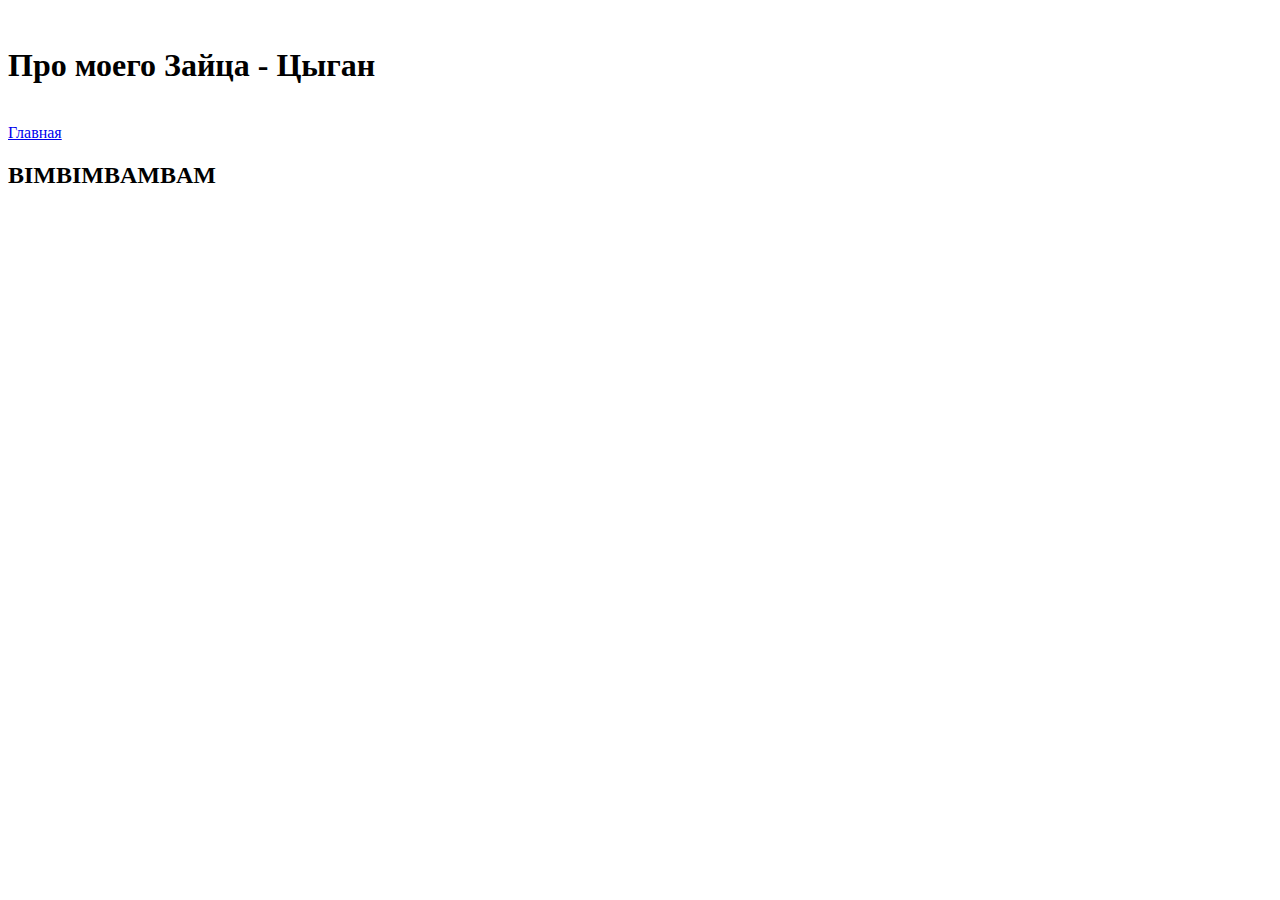
==== index.html @ 0e5630b6 "First commit" ====
<!DOCTYPE html>
<html lang="en">
    <head>
        <meta charset="UTF-8">
        <title>Document</title>
    </head>
    <body>
        <br> 
        <h1>Про моего Зайца - Цыган</h1>
        <br>
        <a href="./index.html"> Главная </a>
        <h2>BIMBIMBAMBAM</h2>

    </body>
</html>
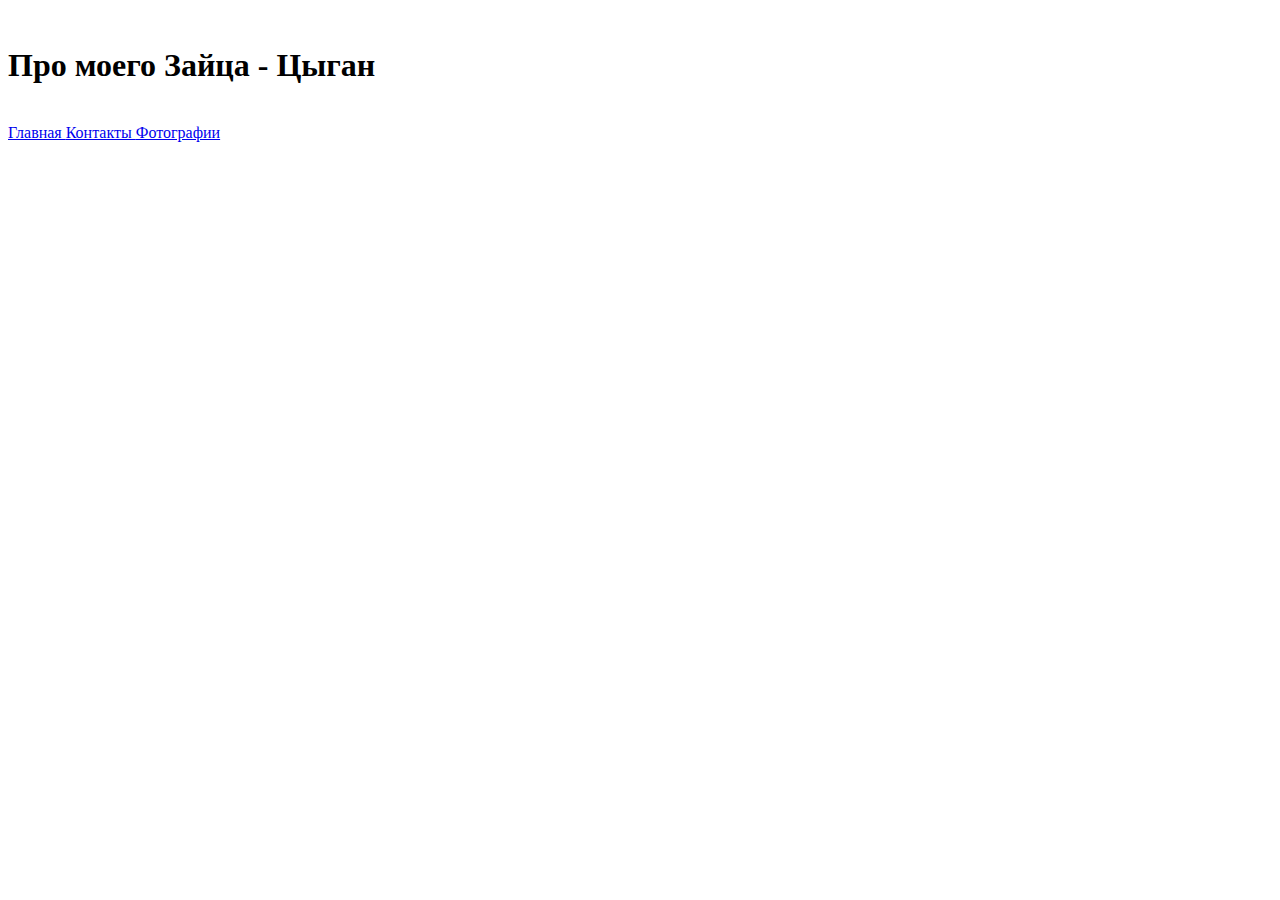
==== commit 51c7b42e: "Second commit" ====
--- a/index.html
+++ b/index.html
@@ -9,7 +9,8 @@
         <h1>Про моего Зайца - Цыган</h1>
         <br>
         <a href="./index.html"> Главная </a>
-        <h2>BIMBIMBAMBAM</h2>
-
+        <a href="./contact.html"> Контакты </a>
+        <a href="./photo.html"> Фотографии </a>
+        <br>
     </body>
 </html>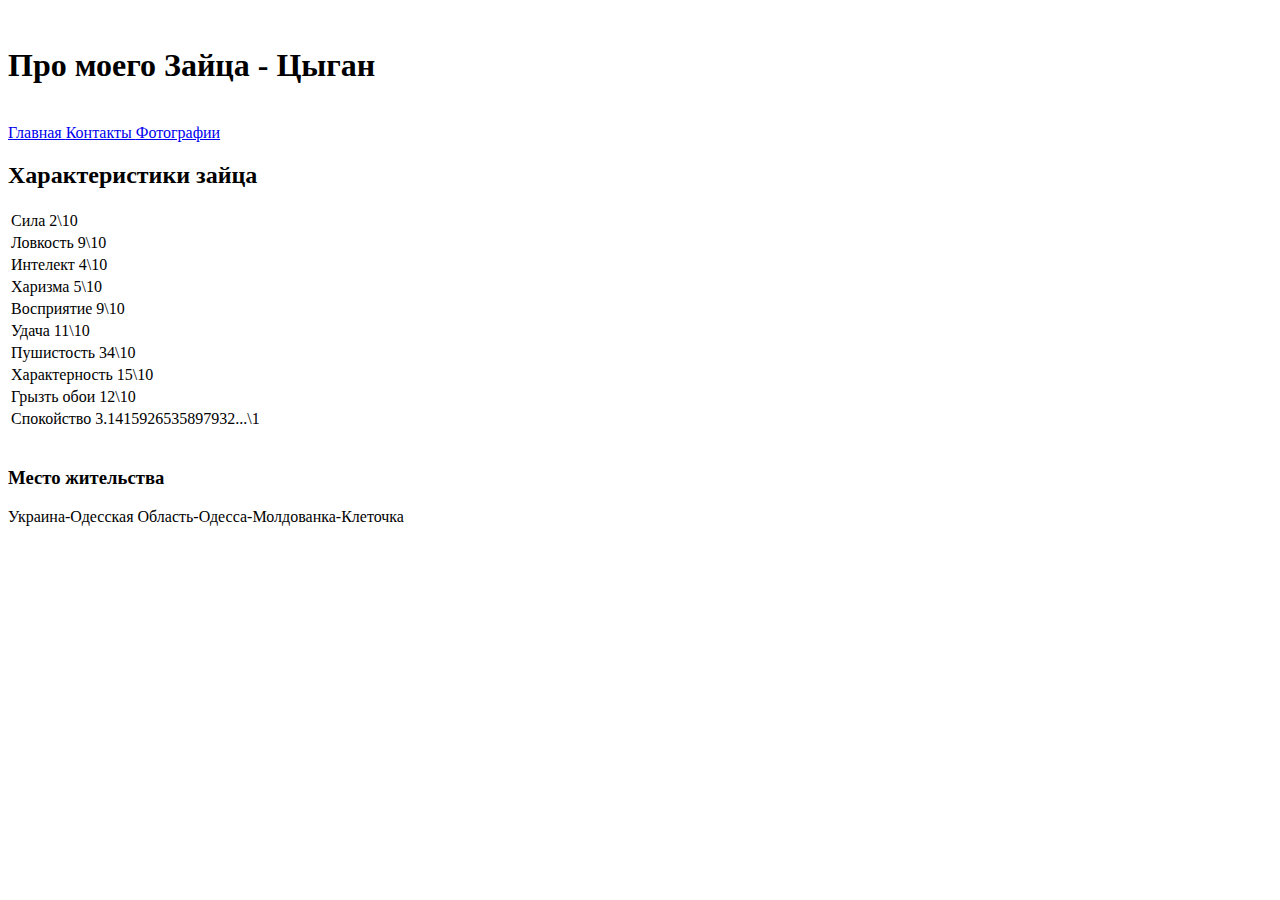
==== commit af513f33: "Third commit" ====
--- a/index.html
+++ b/index.html
@@ -2,7 +2,7 @@
 <html lang="en">
     <head>
         <meta charset="UTF-8">
-        <title>Document</title>
+        <title> Главная :] </title>
     </head>
     <body>
         <br> 
@@ -12,5 +12,46 @@
         <a href="./contact.html"> Контакты </a>
         <a href="./photo.html"> Фотографии </a>
         <br>
+        <h2>Характеристики зайца</h2>
+        <table>
+            <tbody>
+              <tr>
+                <td> Сила 2\10 </td>
+              </tr>
+              <tr>
+                <td> Ловкость 9\10 </td>
+              </tr>
+              <tr>
+                <td> Интелект 4\10 </td>
+              </tr>
+              <tr>
+                <td> Харизма 5\10 </td>
+              </tr>
+              <tr>
+                <td> Восприятие 9\10 </td>
+              </tr>
+              <tr>
+                <td> Удача 11\10 </td>
+              </tr>
+              <tr>
+                <td> Пушистость 34\10 </td>
+              </tr>
+              <tr>
+                <td> Характерность 15\10 </td>
+              </tr>
+              <tr>
+                <td> Грызть обои 12\10 </td>
+              </tr>
+                <td> Спокойство 3.1415926535897932...\1</td>
+                </tr>
+              </tr>
+            </tbody>
+          </table>
+        <br>
+          <h3>Место жительства</h3>
+          <a> Украина-Одесская Область-Одесса-Молдованка-Клеточка</a>
+        <br>
+        
+        <br>
     </body>
 </html>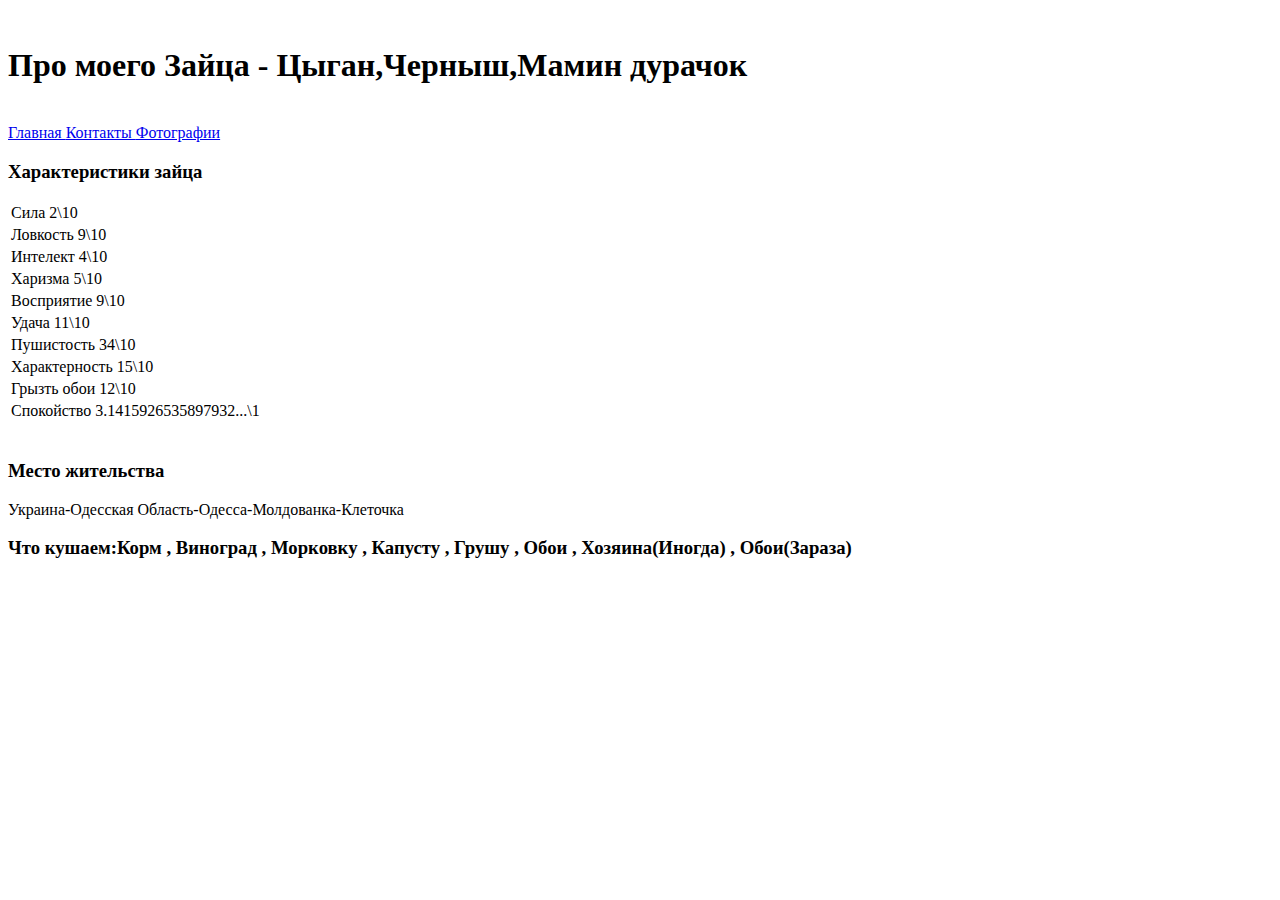
==== commit a91919aa: "Forth Commit" ====
--- a/index.html
+++ b/index.html
@@ -6,13 +6,13 @@
     </head>
     <body>
         <br> 
-        <h1>Про моего Зайца - Цыган</h1>
+        <h1>Про моего Зайца - Цыган,Черныш,Мамин дурачок</h1>
         <br>
         <a href="./index.html"> Главная </a>
         <a href="./contact.html"> Контакты </a>
         <a href="./photo.html"> Фотографии </a>
         <br>
-        <h2>Характеристики зайца</h2>
+        <h3>Характеристики зайца</h3>
         <table>
             <tbody>
               <tr>
@@ -51,7 +51,7 @@
           <h3>Место жительства</h3>
           <a> Украина-Одесская Область-Одесса-Молдованка-Клеточка</a>
         <br>
-        
+        <h3>Что кушаем:Корм , Виноград , Морковку , Капусту , Грушу , Обои , Хозяина(Иногда) , Обои(Зараза) </h3>
         <br>
     </body>
 </html>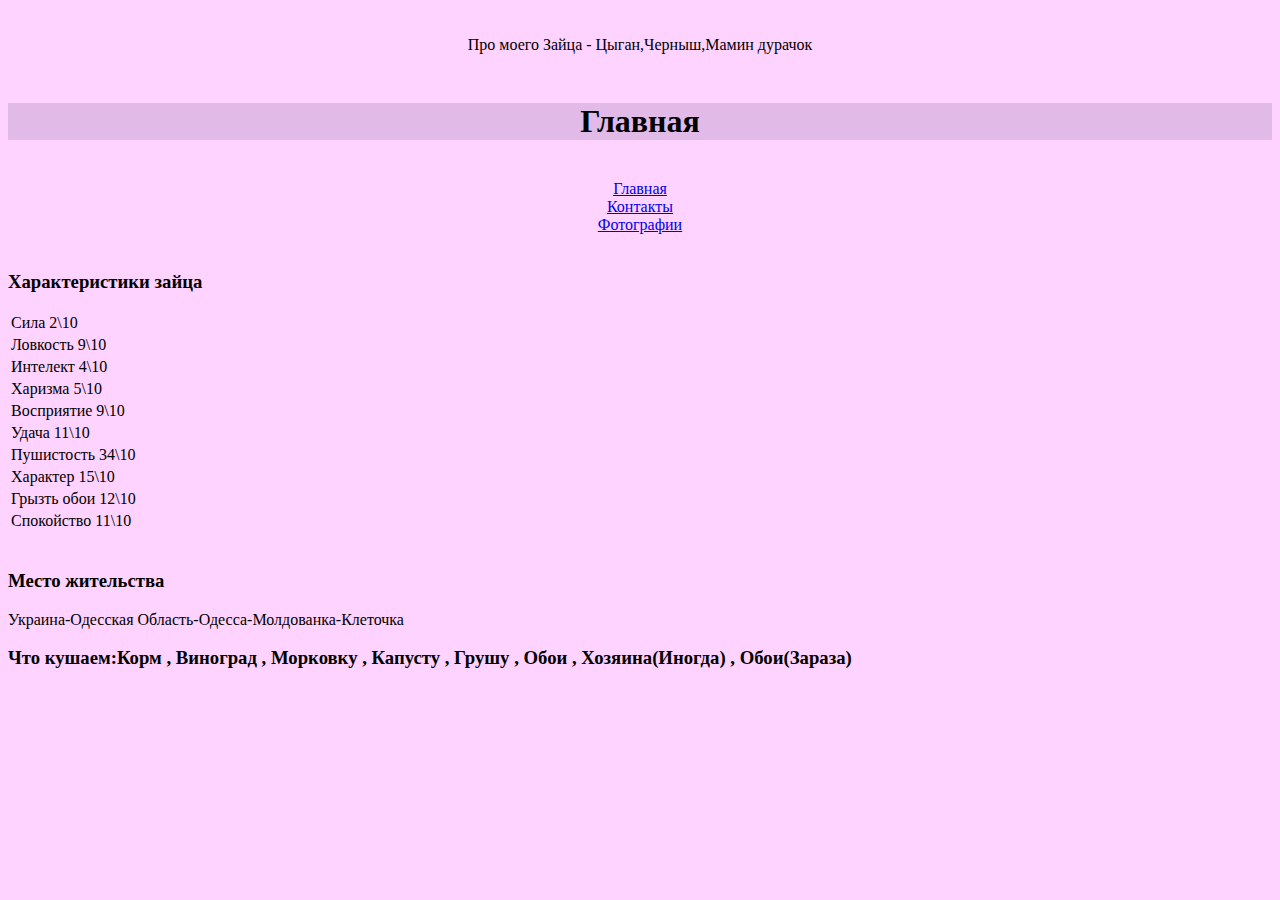
==== commit ac6e1f4d: "Sixth commit" ====
--- a/index.html
+++ b/index.html
@@ -3,16 +3,51 @@
     <head>
         <meta charset="UTF-8">
         <title> Главная :] </title>
+        <style>
+          body{
+           background-color: #ffd3ff; /* Web page background color */
+          }
+          h1 {
+           background-color: RGB(226, 186, 232); /* Header background color */
+          }
+          p {
+           background-color: purple; /* Background color under paragraph text */
+           color:purple; /* Text color */
+          }
+         </style>
+         <style>
+          .warn {
+           background: #ffd3ff(255, 255, 255, 0.801);
+           padding: 10px;
+          }
+          .fadeInLeft {
+           animation-name: fadeInLeft;
+           animation-duration: 2s;
+          }
+          @keyframes fadeInLeft {
+           from {
+            opacity: 0;
+            transform: translateX(-2000px);
+           }
+           to {
+            opacity: 1;
+            transform: none;
+           }
+          }
+         </style>
     </head>
     <body>
+      <style color: #808080;></style>
         <br> 
-        <h1>Про моего Зайца - Цыган,Черныш,Мамин дурачок</h1>
+          <div class="warn fadeInLeft"><center> Про моего Зайца - Цыган,Черныш,Мамин дурачок</center></div>
         <br>
-        <a href="./index.html"> Главная </a>
-        <a href="./contact.html"> Контакты </a>
-        <a href="./photo.html"> Фотографии </a>
+      <h1><Center> Главная </Center></h1>
         <br>
-        <h3>Характеристики зайца</h3>
+          <a href="./index.html"><center> Главная </center></a>
+          <a href="./contact.html"><center> Контакты </center></a>
+          <a href="./photo.html"><center> Фотографии </center></a>
+        <br>
+          <h3>Характеристики зайца</h3>
         <table>
             <tbody>
               <tr>
@@ -37,12 +72,12 @@
                 <td> Пушистость 34\10 </td>
               </tr>
               <tr>
-                <td> Характерность 15\10 </td>
+                <td> Характер 15\10 </td>
               </tr>
               <tr>
                 <td> Грызть обои 12\10 </td>
               </tr>
-                <td> Спокойство 3.1415926535897932...\1</td>
+                <td> Спокойство 11\10</td>
                 </tr>
               </tr>
             </tbody>
@@ -51,7 +86,8 @@
           <h3>Место жительства</h3>
           <a> Украина-Одесская Область-Одесса-Молдованка-Клеточка</a>
         <br>
-        <h3>Что кушаем:Корм , Виноград , Морковку , Капусту , Грушу , Обои , Хозяина(Иногда) , Обои(Зараза) </h3>
+          <h3>Что кушаем:Корм , Виноград , Морковку , Капусту , Грушу , Обои , Хозяина(Иногда) , Обои(Зараза) </h3>
+        <br>
         <br>
     </body>
 </html>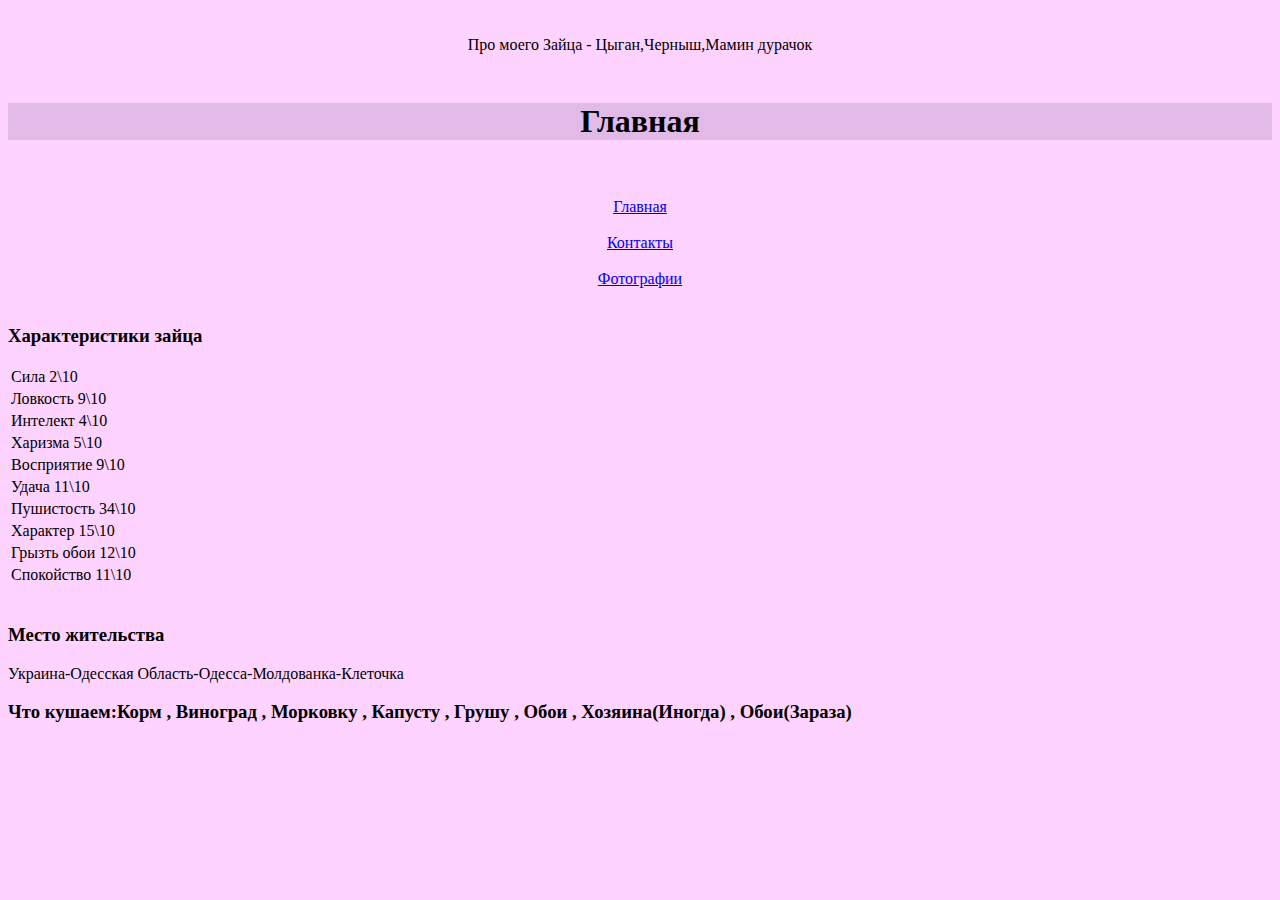
==== commit 26969a6e: "Seventh commit" ====
--- a/index.html
+++ b/index.html
@@ -43,9 +43,9 @@
         <br>
       <h1><Center> Главная </Center></h1>
         <br>
-          <a href="./index.html"><center> Главная </center></a>
-          <a href="./contact.html"><center> Контакты </center></a>
-          <a href="./photo.html"><center> Фотографии </center></a>
+        <a class="warn fadeInLeft" href="./index.html"><center> Главная </center></a>
+        <a class="warn fadeInLeft" href="./contact.html"><center> Контакты </center></a>
+        <a class="warn fadeInLeft" href="./photo.html"><center> Фотографии </center></a>
         <br>
           <h3>Характеристики зайца</h3>
         <table>
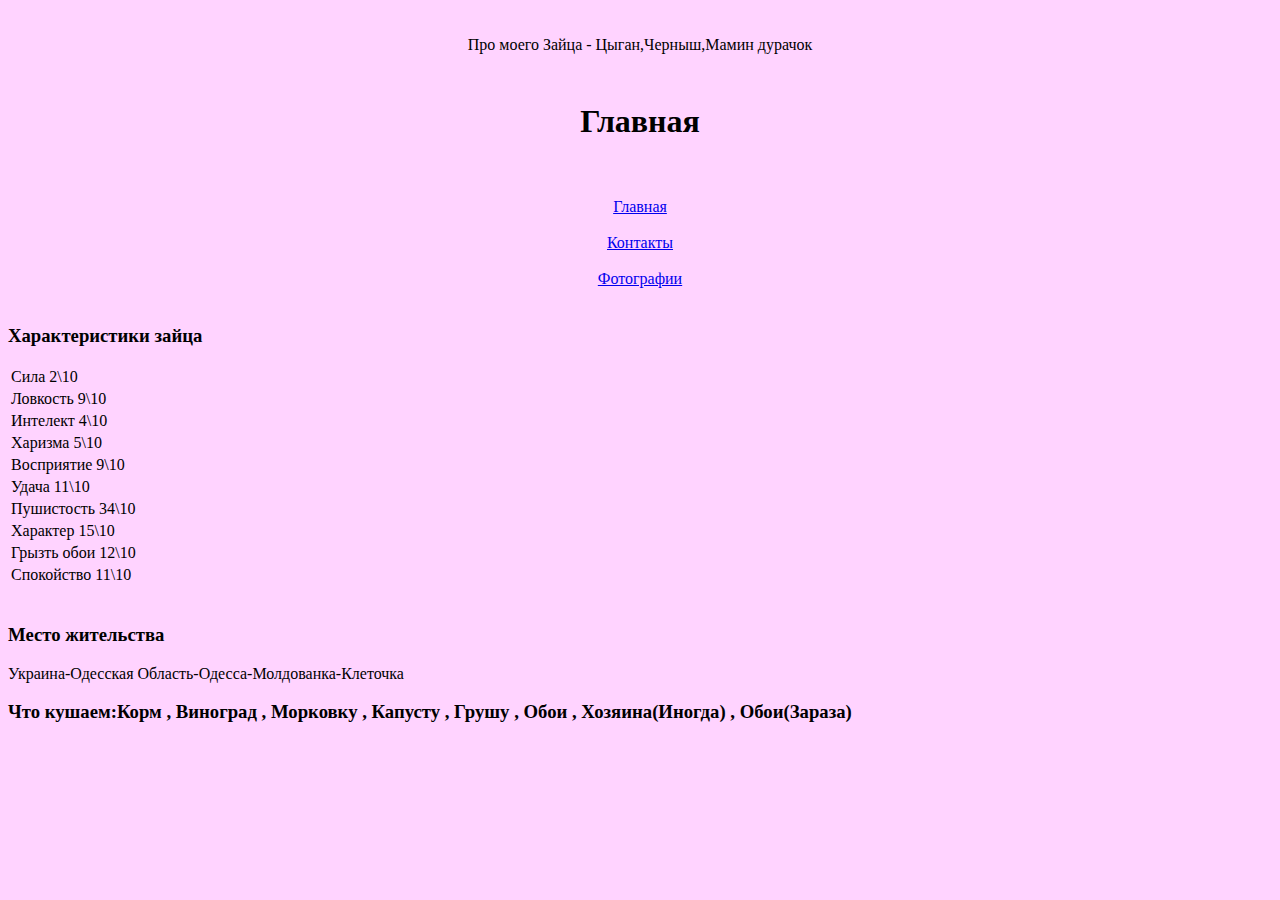
==== commit 01745e32: "Eight commit" ====
--- a/index.html
+++ b/index.html
@@ -3,18 +3,8 @@
     <head>
         <meta charset="UTF-8">
         <title> Главная :] </title>
-        <style>
-          body{
-           background-color: #ffd3ff; /* Web page background color */
-          }
-          h1 {
-           background-color: RGB(226, 186, 232); /* Header background color */
-          }
-          p {
-           background-color: purple; /* Background color under paragraph text */
-           color:purple; /* Text color */
-          }
-         </style>
+        <link rel="stylesheet" href="./style.css" type="text/css">
+        
          <style>
           .warn {
            background: #ffd3ff(255, 255, 255, 0.801);
--- a/style.css
+++ b/style.css
@@ -0,0 +1,2 @@
+body{background-color: #ffd3ff;}
+label{color: black;}